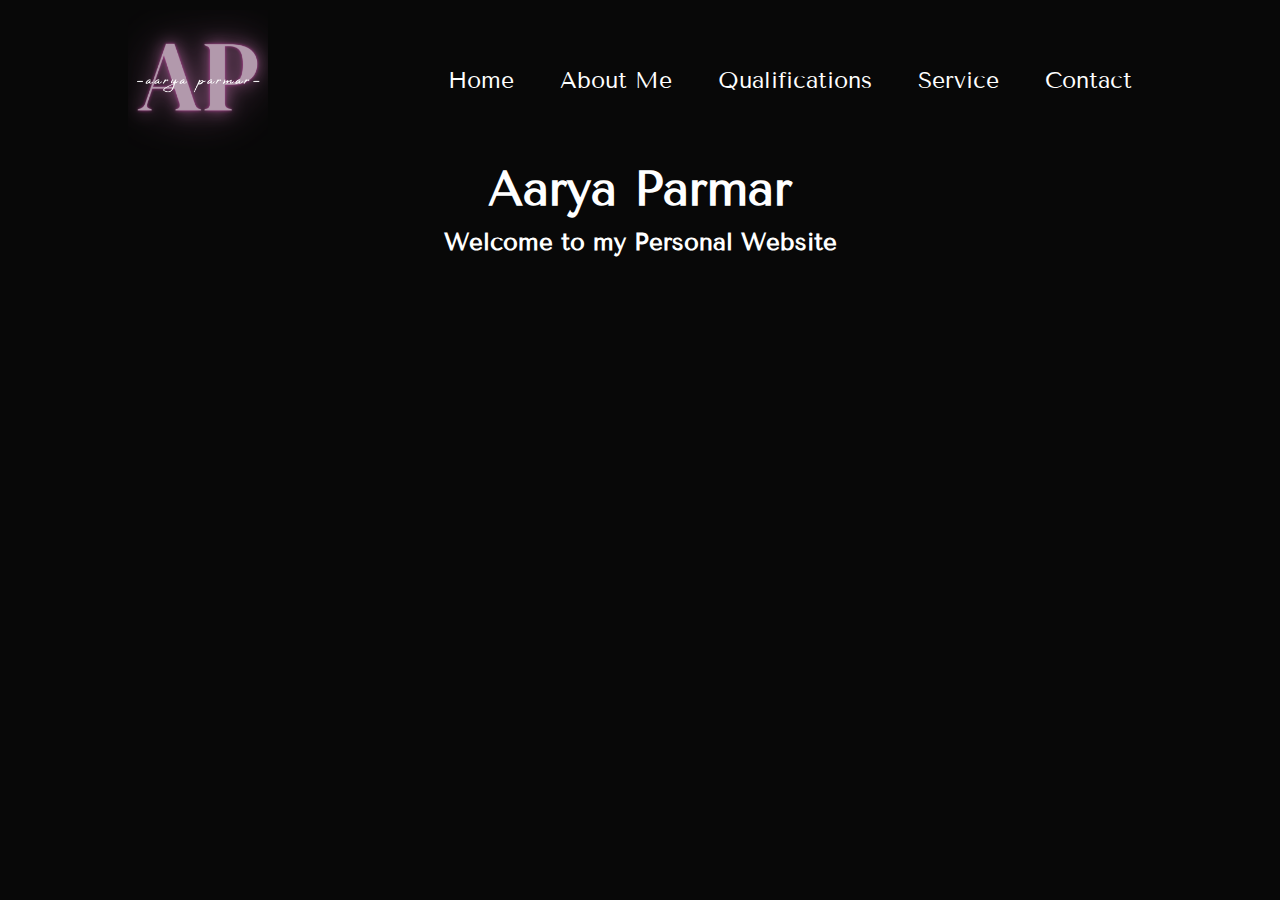
==== index.html @ a652b910 "moved repo over" ====
<!DOCTYPE html>
<html lang="en">
<head>
    <meta charset="UTF-8">
    <meta name="viewport" content="width=device-width, initial-scale=1.0">
    <title>Aarya Parmar</title>
    <link rel="stylesheet" href="style.css">
</head>
<body>
<div id="header">
    <div class="container">
        <nav>
            <img src="images/AP.png" class="logo">
            <ul>
                <li><a href="index.html">Home</a></li>
                <li><a href="about.html">About Me</a></li>
                <li><a href="qualifications.html">Qualifications</a></li>
                <li><a href="service.html">Service</a></li>
                <li><a href="contact.html">Contact</a></li>
            </ul>
        </nav>
    </div>
</div>
<h1>
    Aarya Parmar
</h1>
<h2> Welcome to my Personal Website</h2>
</body>
</html>
---- style.css ----
@import url('https://fonts.googleapis.com/css2?family=Poppins:wght@300;400;600&family=Tenor+Sans&display=swap');
*{
    margin: 0;
    padding: 0;
    font-family: 'Tenor Sans', 'Poppins' , sans-serif;
    box-sizing: border-box;

}
body{
    background: #080808;
    color: #fff;
}
#header{
    width: 100%;
    height: auto;
    background-color: #080808;
}
.container{
    padding: 10px 10%;
}
nav{
    display: flex;
    align-items: center;
    justify-content: space-between;
    flex-wrap: wrap;
}
.logo{
    width: 140px;
}
nav ul li{
    display: inline-block;
    list-style: none;
    margin: 10px 20px;
}
nav ul li a{
    color: #fff;
    text-decoration: none;
    font-size: 23px;
    position: relative;
}
nav ul li a::after{
    content: '';
    width: 0;
    height: 3px;
    background: #ffccff;
    position: absolute;
    left: 0;
    bottom: -6px;
    transition: 0.5s;
}
nav ul li a:hover::after{
    width: 100%
}

h1, h2 {
    text-align: center;
    margin: 0;
    padding: 0;
}

h1 {
    margin-top: 0px; /* Adjust this value to control the spacing between the navbar and the heading */
    font-size: 3em;
}

h2 {
    margin-top: 10px; /* Adjust this value to control the spacing between the h1 and h2 */
    font-size: 1.5em;
}
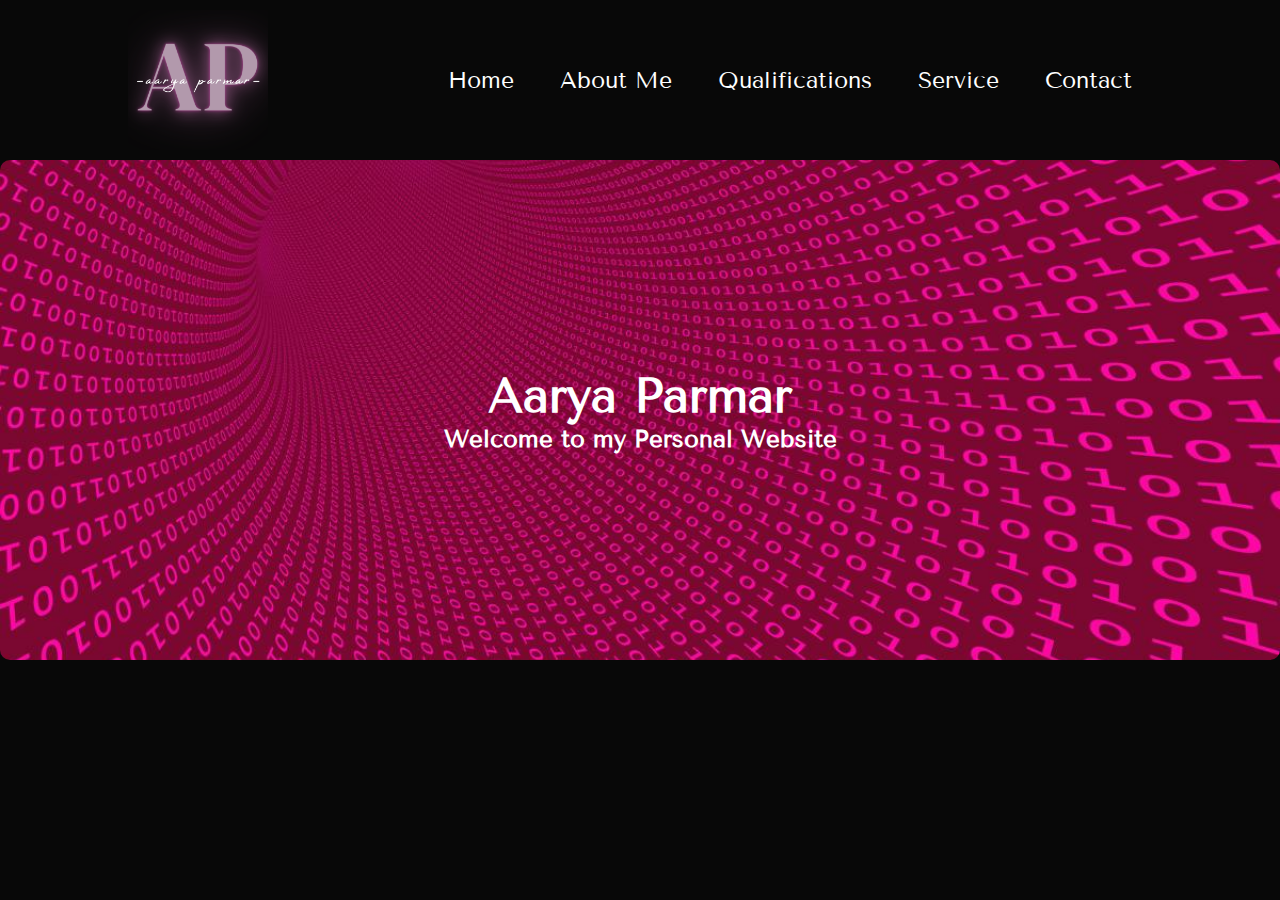
==== commit ac0a9092: "added pics and resume fixed spacing" ====
--- a/index.html
+++ b/index.html
@@ -21,9 +21,13 @@
         </nav>
     </div>
 </div>
+
+<div class="name-background">
 <h1>
     Aarya Parmar
 </h1>
 <h2> Welcome to my Personal Website</h2>
+</div>
+
 </body>
 </html>--- a/style.css
+++ b/style.css
@@ -2,7 +2,7 @@
 *{
     margin: 0;
     padding: 0;
-    font-family: 'Tenor Sans', 'Poppins' , sans-serif;
+    font-family: 'Tenor Sans','Poppins' , sans-serif;
     box-sizing: border-box;
 
 }
@@ -66,4 +66,55 @@
 h2 {
     margin-top: 10px; /* Adjust this value to control the spacing between the h1 and h2 */
     font-size: 1.5em;
+}
+p {
+    margin-bottom: 20px; /* Adjust the value as needed */
+}
+
+.fullscreen-container {
+    display: flex;
+    justify-content: center;
+    align-items: center;
+    min-height: 100vh; /* Ensures the container takes the full viewport height */
+    background-color: #ffccff; /* Optional background color */
+}
+
+/* PDF container with specific dimensions */
+.pdf-container {
+    width: 80%; /* Adjust the width as needed */
+    height: 90vh; /* Adjust the height as needed */
+    background-color: #fff; /* Optional background color */
+    box-shadow: 0 0 10px rgba(0, 0, 0, 0.1); /* Optional shadow */
+}
+
+/* Styling the embed element */
+.pdf-container embed {
+    width: 100%;
+    height: 100%;
+    border: none; /* Remove border */
+}
+
+/* Style the background of the h1 or container */
+.name-background {
+    position: relative; /* Establishes a positioning context */
+    background-image: url('images/backgroundimg.jpg'); /* Replace with your image path */
+    background-size: cover; /* Ensures the image covers the entire container */
+    background-position: center center; /* Centers the image */
+    background-repeat: no-repeat; /* Prevents repeating the image */
+    min-height: 500px; /* Minimum height to fit the background and text */
+    color: #fff; /* Text color for contrast */
+    display: flex; /* Flexbox for alignment */
+    flex-direction: column; /* Stacks children vertically */
+    align-items: center; /* Centers content horizontally */
+    justify-content: center; /* Centers content vertically */
+    border-radius: 10px; /* Optional: Rounds the corners */
+    text-align: center; /* Centers text */
+    padding: 20px; /* Adds space around the text */
+}
+
+.name-background h1,
+.name-background h2 {
+    position: relative; /* Keeps the text on top */
+    z-index: 1; /* Ensures the text is above the background image */
+    margin: 0; /* Removes default margin for better spacing control */
 }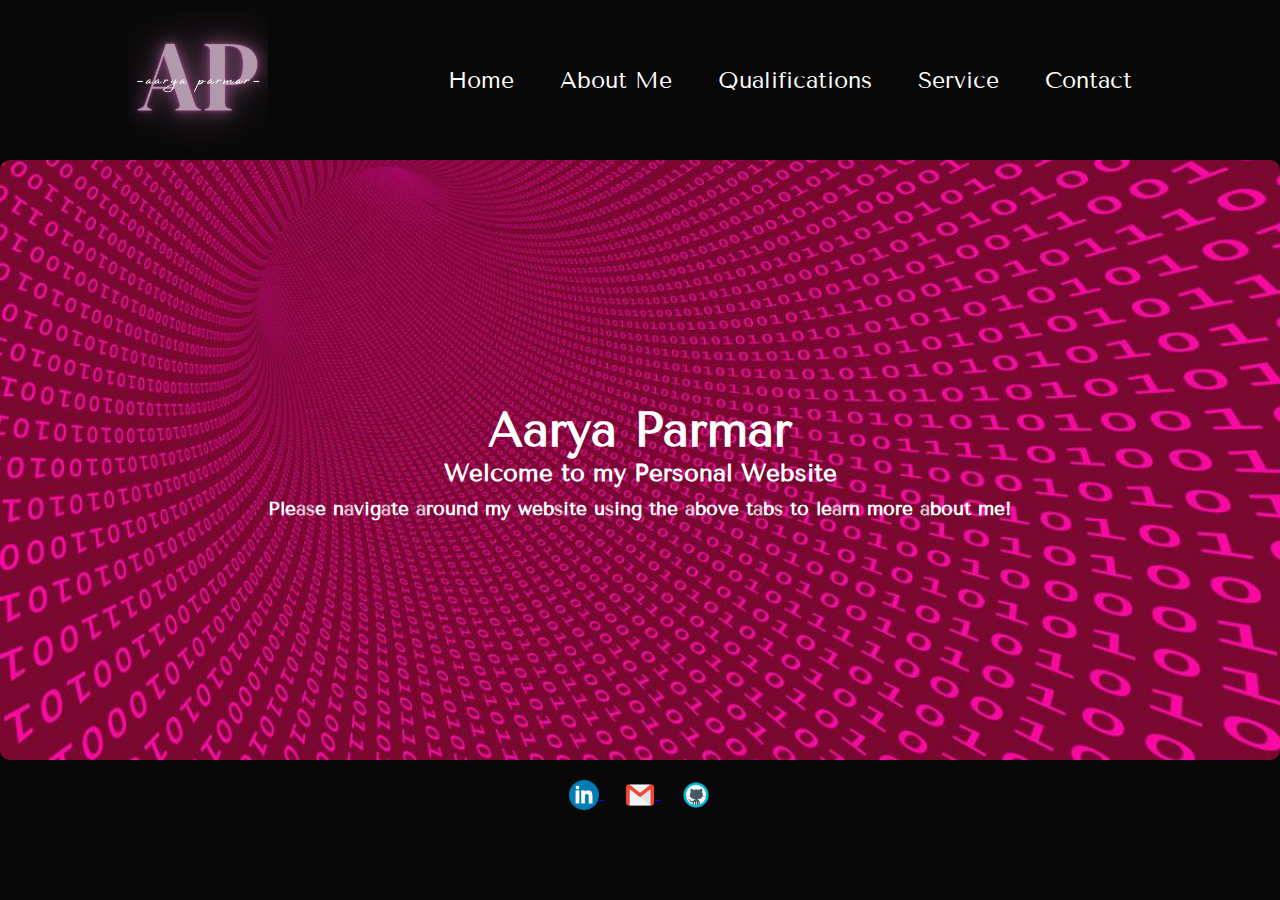
==== commit 6082bdf0: "added for content to meet requirements" ====
--- a/index.html
+++ b/index.html
@@ -27,7 +27,21 @@
     Aarya Parmar
 </h1>
 <h2> Welcome to my Personal Website</h2>
+<h3> Please navigate around my website using the above tabs to learn more about me! </h3>
 </div>
 
 </body>
+<footer class="footer">
+    <div class="container">
+        <a href="https://www.linkedin.com/in/aarya-parmar" target="_blank">
+            <img src="images/linkedin_icon.png" alt="LinkedIn" class="footer-icon">
+        </a>
+        <a href="mailto:aarya.parmar04@gmail.com">
+            <img src="images/email_icon.png" alt="Email" class="footer-icon">
+        </a>
+        <a href="https://github.com/CSCE331-Fall2024/personal-website-aaryaparmar.git">
+            <img src="images/github_icon.png" alt="Github" class="footer-icon">
+        </a>
+    </div>
+</footer>
 </html>--- a/style.css
+++ b/style.css
@@ -27,6 +27,7 @@
 .logo{
     width: 140px;
 }
+/* the navs are to create that pink line under the top nav buttons */
 nav ul li{
     display: inline-block;
     list-style: none;
@@ -52,69 +53,172 @@
     width: 100%
 }
 
-h1, h2 {
+h1, h2, h3 {
     text-align: center;
     margin: 0;
     padding: 0;
 }
 
 h1 {
-    margin-top: 0px; /* Adjust this value to control the spacing between the navbar and the heading */
+    margin-top: 0px; 
     font-size: 3em;
 }
 
-h2 {
-    margin-top: 10px; /* Adjust this value to control the spacing between the h1 and h2 */
+h2 { /* reates space btwn h1 and h2*/
+    margin-top: 10px; 
     font-size: 1.5em;
 }
-p {
-    margin-bottom: 20px; /* Adjust the value as needed */
-}
-
+h3 { /* reates space btwn h2 and h3*/
+    margin-top: 10px; 
+}
+
+
+p { /* creates space btwn paragraphs */
+    margin-bottom: 20px; 
+}
+/* pdf box dimensions */
 .fullscreen-container {
     display: flex;
     justify-content: center;
     align-items: center;
-    min-height: 100vh; /* Ensures the container takes the full viewport height */
-    background-color: #ffccff; /* Optional background color */
-}
-
-/* PDF container with specific dimensions */
+    min-height: 100vh;
+    background-color: #ffccff;
+}
+
+/* pdf box dimensions */
 .pdf-container {
-    width: 80%; /* Adjust the width as needed */
-    height: 90vh; /* Adjust the height as needed */
-    background-color: #fff; /* Optional background color */
-    box-shadow: 0 0 10px rgba(0, 0, 0, 0.1); /* Optional shadow */
-}
-
-/* Styling the embed element */
+    width: 80%; 
+    height: 90vh; 
+    background-color: #fff; 
+    box-shadow: 0 0 10px rgba(0, 0, 0, 0.1); 
+}
+
+/* creating the pdf box */
 .pdf-container embed {
     width: 100%;
     height: 100%;
-    border: none; /* Remove border */
-}
-
-/* Style the background of the h1 or container */
+    border: none; 
+}
+
+/* style to create the background of the landing page with that pic */
 .name-background {
-    position: relative; /* Establishes a positioning context */
-    background-image: url('images/backgroundimg.jpg'); /* Replace with your image path */
-    background-size: cover; /* Ensures the image covers the entire container */
-    background-position: center center; /* Centers the image */
-    background-repeat: no-repeat; /* Prevents repeating the image */
-    min-height: 500px; /* Minimum height to fit the background and text */
-    color: #fff; /* Text color for contrast */
-    display: flex; /* Flexbox for alignment */
-    flex-direction: column; /* Stacks children vertically */
-    align-items: center; /* Centers content horizontally */
-    justify-content: center; /* Centers content vertically */
-    border-radius: 10px; /* Optional: Rounds the corners */
-    text-align: center; /* Centers text */
-    padding: 20px; /* Adds space around the text */
-}
-
-.name-background h1,
+    position: relative; 
+    background-image: url('images/backgroundimg.jpg'); 
+    background-size: cover; 
+    background-position: center center; 
+    background-repeat: no-repeat; 
+    min-height: 600px; 
+    color: #fff; 
+    display: flex; 
+    flex-direction: column; 
+    align-items: center; 
+    justify-content: center; 
+    border-radius: 10px; 
+    text-align: center; 
+    padding: 20px;
+}
+
+.name-background h1, /* keeps text on top of pic in the landing page */
 .name-background h2 {
-    position: relative; /* Keeps the text on top */
-    z-index: 1; /* Ensures the text is above the background image */
-    margin: 0; /* Removes default margin for better spacing control */
+    position: relative; 
+    z-index: 1; 
+    margin: 0; 
+}
+
+.footer { /* creates footer div */
+    background-color: #080808; 
+    color: #fff; 
+    padding: 10px 0; 
+    text-align: center;
+    width: 100%; 
+    position: relative; 
+    clear: both;  /* added this so the icons stay at bottom of page even in about me section*/ 
+    flex-shrink: 0;  /* added this so the icons stay at bottom of page even in about me section*/
+}
+
+.footer a { /* space icons */
+    margin: 0 10px; 
+}
+
+.footer-icon { /* sizes footer icons */
+    width: 30px;
+    height: 30px;
+    vertical-align: middle; 
+}
+
+.about-container { /*  creates boxes for pic and text to be side to side */
+    display: flex; 
+    align-items: center; 
+    justify-content: space-between; 
+    padding: 20px; 
+    flex-wrap: wrap; 
+    width: 100%;
+}
+
+.about-image img { /* aligns pic to left */
+    max-width: 500px; 
+    height: auto; 
+    border-radius: 10px; 
+}
+
+.about-text { /* aligns text to right */
+    max-width: 60%; 
+    margin-left: 20px; 
+}
+
+.about-text h1 { /* makes sure that header looks proper */
+    margin-top: 0; 
+}
+
+.about-text p { /* spaces line in abt me txt */
+    line-height: 1.6; 
+}
+
+.service-images { /* creates main container for images in service to be in a row */
+    display: flex; 
+    justify-content: center; 
+    gap: 20px; 
+    margin: 0 auto; 
+    padding: 20px 0; 
+}
+
+.image-container { /* centers images and makes sure there all same ish size */
+    text-align: center; 
+    max-width: 30%;
+}
+
+.image-container img { /* adjusts images on service page  */
+    max-width: 100%; /
+    max-height: 200px; 
+    width: auto; 
+    height: auto;
+    object-fit: cover; 
+}
+
+.caption { /* styles captions  */
+    margin-top: 10px; 
+    font-size: 16px; 
+    color: #e6a9cf; 
+}
+
+.contact-icons { /* aligns and spaces icon */
+    text-align: center; 
+    margin: 50px 0; 
+}
+
+.contact-icon { /* adjusts and sizes icons on contact page and adds transtion for hover */
+    width: 90px; 
+    height: auto;
+    margin: 0 20px; 
+    vertical-align: middle; 
+    transition: transform 0.3s, box-shadow 0.3s; 
+}
+
+.contact-icon:hover { /* this style creates the enlarging and glowing effect on contact page */
+    transform: scale(1.1); 
+    box-shadow: 0 0 10px rgba(252, 117, 243, 0.8); 
+}
+
+#centered-text {
+    text-align: center; /* centers text on the AI Generated page*/
 }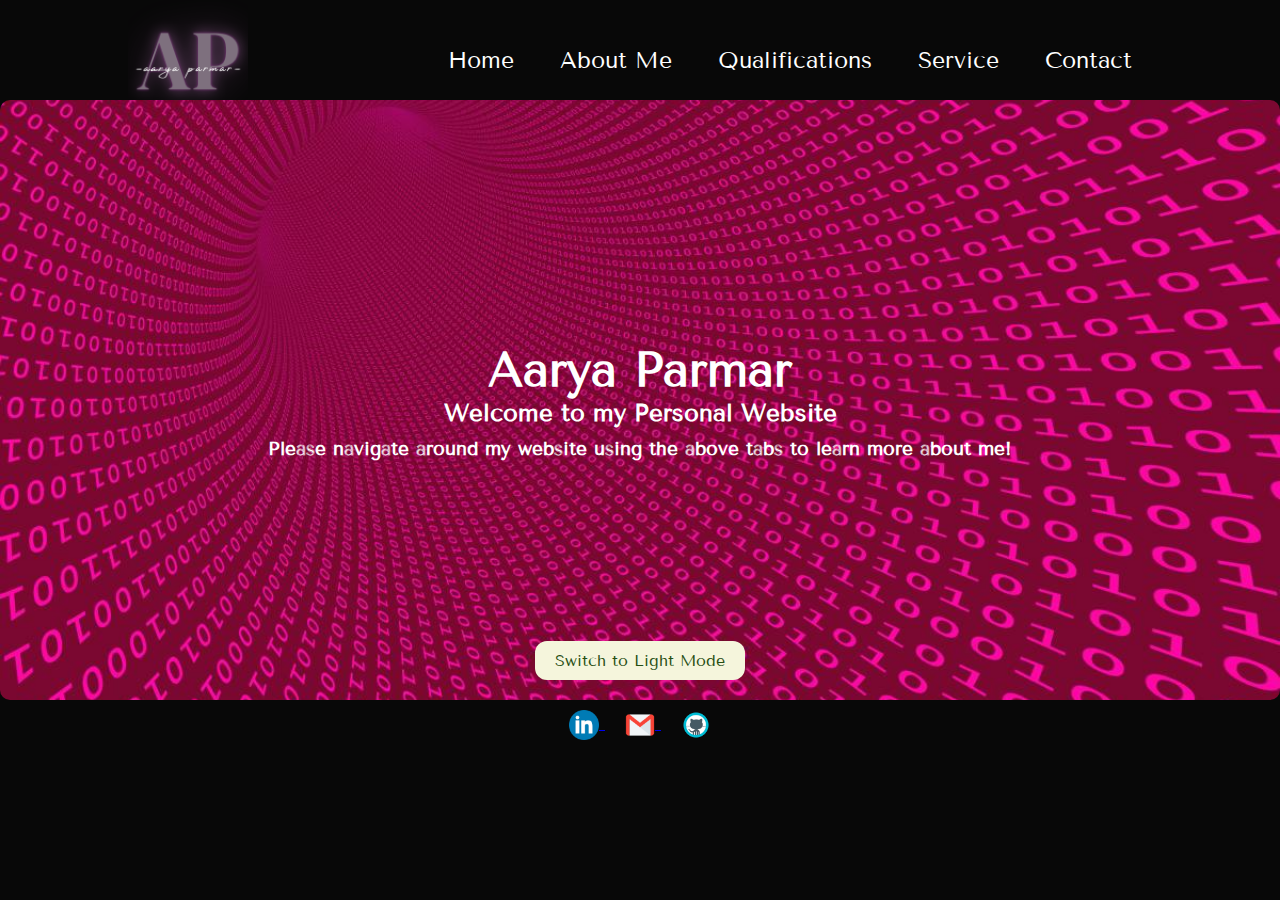
==== commit 6d7be326: "Added toggle and second style feature" ====
--- a/index.html
+++ b/index.html
@@ -4,13 +4,15 @@
     <meta charset="UTF-8">
     <meta name="viewport" content="width=device-width, initial-scale=1.0">
     <title>Aarya Parmar</title>
-    <link rel="stylesheet" href="style.css">
+    <link id="dark-view" rel="stylesheet" href="style.css" >
+    <link id="light-view" rel="stylesheet" href="style2.css"  disabled>
 </head>
 <body>
+    
 <div id="header">
     <div class="container">
         <nav>
-            <img src="images/AP.png" class="logo">
+            <div class="logo"></div>
             <ul>
                 <li><a href="index.html">Home</a></li>
                 <li><a href="about.html">About Me</a></li>
@@ -28,8 +30,55 @@
 </h1>
 <h2> Welcome to my Personal Website</h2>
 <h3> Please navigate around my website using the above tabs to learn more about me! </h3>
+<div class="theme-toggle-container">
+    <button id="toggle-light" class="toggle-dark" style="display:none;">Switch to Dark Mode</button>
+    <button id="toggle-dark" class="toggle-light">Switch to Light Mode</button>
 </div>
+</div>
+</div>
+<script>
+function setTheme(theme) {
+    const lightView = document.getElementById('light-view');
+    const darkView = document.getElementById('dark-view');
+    if (lightView && darkView) {
+        if (theme === 'light') {
+            lightView.disabled = false;
+            darkView.disabled = true;
+            document.getElementById('toggle-light').style.display = 'block';
+            document.getElementById('toggle-dark').style.display = 'none';
+        } else {
+            lightView.disabled = true;
+            darkView.disabled = false;
+            document.getElementById('toggle-light').style.display = 'none';
+            document.getElementById('toggle-dark').style.display = 'block';
+        }
+    }
+}
 
+// Check for saved theme on page load
+document.addEventListener('DOMContentLoaded', function() {
+    const savedTheme = localStorage.getItem('theme') || 'dark';
+    setTheme(savedTheme);
+
+    // Add event listeners for theme toggle buttons only if they exist
+    const toggleLightButton = document.getElementById('toggle-light');
+    const toggleDarkButton = document.getElementById('toggle-dark');
+    
+    if (toggleLightButton) {
+        toggleLightButton.addEventListener('click', function() {
+            setTheme('dark');
+            localStorage.setItem('theme', 'dark'); // Save the theme to localStorage
+        });
+    }
+
+    if (toggleDarkButton) {
+        toggleDarkButton.addEventListener('click', function() {
+            setTheme('light');
+            localStorage.setItem('theme', 'light'); // Save the theme to localStorage
+        });
+    }
+});
+</script>
 </body>
 <footer class="footer">
     <div class="container">
@@ -44,4 +93,5 @@
         </a>
     </div>
 </footer>
+
 </html>--- a/style.css
+++ b/style.css
@@ -12,11 +12,12 @@
 }
 #header{
     width: 100%;
-    height: auto;
+    height: 100px;
     background-color: #080808;
+    padding: 0; 
 }
 .container{
-    padding: 10px 10%;
+    padding: 0px 10%;
 }
 nav{
     display: flex;
@@ -24,8 +25,14 @@
     justify-content: space-between;
     flex-wrap: wrap;
 }
-.logo{
-    width: 140px;
+.logo {
+    background-image: url('images/AP.png');
+    width: 120px;
+    height: 120px; 
+    background-size: contain;
+    background-repeat: no-repeat;
+    background-position: center;
+    
 }
 /* the navs are to create that pink line under the top nav buttons */
 nav ul li{
@@ -94,7 +101,7 @@
 }
 
 /* creating the pdf box */
-.pdf-container embed {
+.pdf-container iframe {
     width: 100%;
     height: 100%;
     border: none; 
@@ -144,8 +151,13 @@
     width: 30px;
     height: 30px;
     vertical-align: middle; 
-}
-
+    transition: transform 0.3s, box-shadow 0.3s;
+}
+
+.footer-icon:hover { /* this style creates the enlarging and glowing effect in footer */
+    transform: scale(1.1); 
+    box-shadow: 0 0 10px rgba(252, 117, 243, 0.8); 
+}
 .about-container { /*  creates boxes for pic and text to be side to side */
     display: flex; 
     align-items: center; 
@@ -221,4 +233,38 @@
 
 #centered-text {
     text-align: center; /* centers text on the AI Generated page*/
-}+}
+
+
+
+
+.theme-toggle-container {
+    position: absolute; /* Allows for precise positioning */
+    bottom: 20px; /* Position it 20px from the bottom of the container */
+    display: flex;
+    justify-content: center;
+    width: 100%; /* Full width of the container */
+}
+
+
+.theme-toggle-container button {
+    border-radius: 12px; /* Rounded edges */
+    padding: 10px 20px; /* Adjust as needed */
+    border: none;
+    cursor: pointer;
+    font-size: 16px;
+    color: #fff;
+    background-color: #333; /* Dark background for light mode button */
+    transition: background-color 0.3s ease;
+}
+
+.theme-toggle-container .toggle-light {
+    background-color: #f5f5dc;
+    color: #274E13;
+}
+
+.theme-toggle-container .toggle-dark {
+    background-color: #000000; /* Dark background for light mode button */
+    color: #e6a9cf;
+}
+
--- a/style2.css
+++ b/style2.css
@@ -0,0 +1,283 @@
+@import url('https://fonts.googleapis.com/css?family=Courgette');
+*{
+    margin: 0;
+    padding: 0;
+    font-family: 'Courgette','Poppins' , sans-serif;
+    box-sizing: border-box;
+
+}
+body{
+    background: #f5f5dc;
+    color: #040404;
+}
+#header{
+    width: 100%;
+    height: 100px;
+    background-color: #f5f5dc;
+    padding: 0; 
+}
+.container{
+    padding: 0px 10%;
+
+}
+nav{
+    display: flex;
+    align-items: center;
+    justify-content: space-between;
+    flex-wrap: wrap;
+  
+}
+.logo {
+    background-image: url('images/APFB.png');
+    width: 120px;
+    height: 120px; 
+    background-size: contain;
+    background-repeat: no-repeat;
+    background-position: center;
+}
+
+
+/* the navs are to create that pink line under the top nav buttons */
+nav ul li{
+    display: inline-block;
+    list-style: none;
+    margin: 10px 20px;
+}
+nav ul li a{
+    color: #080808;
+    text-decoration: none;
+    font-size: 23px;
+    position: relative;
+}
+nav ul li a::after{
+    content: '';
+    width: 0;
+    height: 3px;
+    background: #274E13;
+    position: absolute;
+    left: 0;
+    bottom: -6px;
+    transition: 0.5s;
+}
+nav ul li a:hover::after{
+    width: 100%
+}
+
+h1, h2, h3 {
+    text-align: center;
+    margin: 0;
+    padding: 0;
+}
+
+h1 {
+    margin-top: 0px; 
+    font-size: 3em;
+    color: #274E13;
+    
+}
+
+h2 { /* reates space btwn h1 and h2*/
+    margin-top: 10px; 
+    font-size: 1.5em;
+    color: #274E13;
+
+
+}
+h3 { /* reates space btwn h2 and h3*/
+    margin-top: 10px; 
+    color: #274E13;
+}
+
+
+p { /* creates space btwn paragraphs */
+    margin-bottom: 20px; 
+}
+/* pdf box dimensions */
+.fullscreen-container {
+    display: flex;
+    justify-content: center;
+    align-items: center;
+    min-height: 100vh;
+    background-color: #274E13;
+}
+
+/* pdf box dimensions */
+.pdf-container {
+    width: 80%; 
+    height: 90vh; 
+    background-color: #fff; 
+    box-shadow: 0 0 10px rgba(0, 0, 0, 0.1); 
+}
+
+/* creating the pdf box */
+.pdf-container iframe {
+    width: 100%;
+    height: 100%;
+    border: none; 
+}
+
+/* style to create the background of the landing page with that pic */
+.name-background {
+    position: relative; 
+    background-image: url('images/forest-background.jpg'); 
+    background-size: cover; 
+    background-position: center center; 
+    background-repeat: no-repeat; 
+    min-height: 600px; 
+    color: #fff; 
+    display: flex; 
+    flex-direction: column; 
+    align-items: center; 
+    justify-content: center; 
+    border-radius: 10px; 
+    text-align: center; 
+    padding: 20px;
+}
+
+.name-background h1, /* keeps text on top of pic in the landing page */
+.name-background h2 {
+    position: relative; 
+    z-index: 1; 
+    margin: 0; 
+}
+
+.footer { /* creates footer div */
+    background-color: #f5f5dc; 
+    color: #000000; 
+    padding: 10px 0; 
+    text-align: center;
+    width: 100%; 
+    position: relative; 
+    clear: both;  /* added this so the icons stay at bottom of page even in about me section*/ 
+    flex-shrink: 0;  /* added this so the icons stay at bottom of page even in about me section*/
+}
+
+.footer a { /* space icons */
+    margin: 0 10px; 
+}
+
+.footer-icon { /* sizes footer icons */
+    width: 30px;
+    height: 30px;
+    vertical-align: middle; 
+    transition: transform 0.3s, box-shadow 0.3s;
+}
+
+.footer-icon:hover { /* this style creates the enlarging and glowing effect in footer */
+    transform: scale(1.1); 
+    box-shadow: 0 0 20px rgba(39, 78, 19, 0.8); 
+}
+
+.about-container {
+    display: flex;
+    flex-direction: row-reverse; /* This will place the image on the right and text on the left */
+    align-items: center;
+    justify-content: space-between;
+    padding: 20px;
+    width: 100%;
+}
+
+.about-text {
+    max-width: 60%;
+    margin-right: 20px; /* Space between text and image */
+}
+
+.about-image {
+    max-width: 500px;
+    margin-left: 20px; /* Space between image and text */
+}
+
+.about-image img {
+    width: 100%;
+    height: auto;
+    border-radius: 10px;
+}
+
+.about-text h1 { /* makes sure that header looks proper */
+    margin-top: 0; 
+}
+
+.about-text p { /* spaces line in abt me txt */
+    line-height: 1.6; 
+}
+
+.service-images { /* creates main container for images in service to be in a row */
+    display: flex; 
+    justify-content: center; 
+    gap: 20px; 
+    margin: 0 auto; 
+    padding: 20px 0; 
+}
+
+.image-container { /* centers images and makes sure there all same ish size */
+    text-align: center; 
+    max-width: 30%;
+}
+
+.image-container img { /* adjusts images on service page  */
+    max-width: 100%; /
+    max-height: 200px; 
+    width: auto; 
+    height: auto;
+    object-fit: cover; 
+}
+
+.caption { /* styles captions  */
+    margin-top: 10px; 
+    font-size: 16px; 
+    color: #274E13; 
+}
+
+.contact-icons { /* aligns and spaces icon */
+    text-align: center; 
+    margin: 50px 0; 
+}
+
+.contact-icon { /* adjusts and sizes icons on contact page and adds transtion for hover */
+    width: 90px; 
+    height: auto;
+    margin: 0 20px; 
+    vertical-align: middle; 
+    transition: transform 0.3s, box-shadow 0.3s; 
+}
+
+.contact-icon:hover { /* this style creates the enlarging and glowing effect on contact page */
+    transform: scale(1.1); 
+    box-shadow: 0 0 20px rgba(39, 78, 19, 0.8); 
+}
+
+#centered-text {
+    text-align: center; /* centers text on the AI Generated page*/
+}
+
+
+
+.theme-toggle-container {
+    position: absolute; /* Allows for precise positioning */
+    bottom: 20px; /* Position it 20px from the bottom of the container */
+    display: flex;
+    justify-content: center;
+    width: 100%; /* Full width of the container */
+}
+
+
+.theme-toggle-container button {
+    border-radius: 12px; /* Rounded edges */
+    padding: 10px 20px; /* Adjust as needed */
+    border: none;
+    cursor: pointer;
+    font-size: 16px;
+    color: #fff;
+    background-color: #333; /* Dark background for light mode button */
+    transition: background-color 0.3s ease;
+}
+
+.theme-toggle-container .toggle-light {
+    background-color: #f5f5dc;
+    color: #274E13;
+}
+
+.theme-toggle-container .toggle-dark {
+    background-color: #000000; /* Dark background for light mode button */
+    color: #e6a9cf;
+}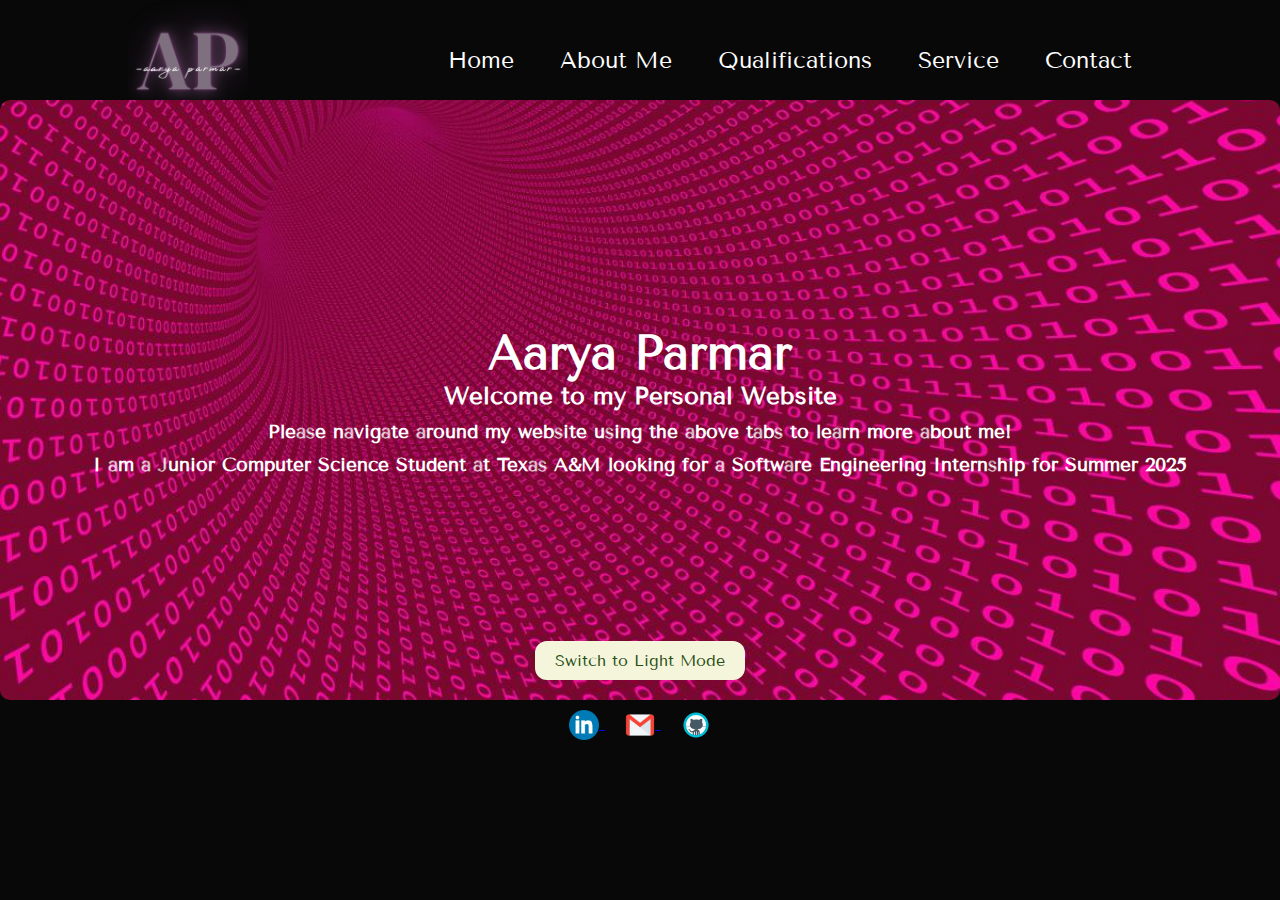
==== commit f864f375: "changed qualifications layout for style 2 and fixed margins" ====
--- a/index.html
+++ b/index.html
@@ -30,6 +30,7 @@
 </h1>
 <h2> Welcome to my Personal Website</h2>
 <h3> Please navigate around my website using the above tabs to learn more about me! </h3>
+<h3> I am a Junior Computer Science Student at Texas A&M looking for a Software Engineering Internship for Summer 2025</h3>
 <div class="theme-toggle-container">
     <button id="toggle-light" class="toggle-dark" style="display:none;">Switch to Dark Mode</button>
     <button id="toggle-dark" class="toggle-light">Switch to Light Mode</button>
--- a/style.css
+++ b/style.css
@@ -82,14 +82,13 @@
 
 p { /* creates space btwn paragraphs */
     margin-bottom: 20px; 
-}
-/* pdf box dimensions */
-.fullscreen-container {
-    display: flex;
-    justify-content: center;
-    align-items: center;
-    min-height: 100vh;
-    background-color: #ffccff;
+    margin-left: 10px; 
+}
+
+.text-container {
+    flex: 1;
+    margin-right: 10px; 
+    margin-left: 20px;
 }
 
 /* pdf box dimensions */
@@ -97,7 +96,11 @@
     width: 80%; 
     height: 90vh; 
     background-color: #fff; 
-    box-shadow: 0 0 10px rgba(0, 0, 0, 0.1); 
+    box-shadow: 0 0 10px rgba(252, 117, 243, 0.8); 
+    margin: 0 auto;
+    display: flex;
+    align-items: center;
+
 }
 
 /* creating the pdf box */
@@ -105,6 +108,7 @@
     width: 100%;
     height: 100%;
     border: none; 
+    align-items: center;
 }
 
 /* style to create the background of the landing page with that pic */
--- a/style2.css
+++ b/style2.css
@@ -90,23 +90,30 @@
 
 
 p { /* creates space btwn paragraphs */
-    margin-bottom: 20px; 
-}
+    margin-bottom: 20px;
+    margin-left: 10px; 
+}
+
 /* pdf box dimensions */
-.fullscreen-container {
-    display: flex;
-    justify-content: center;
-    align-items: center;
-    min-height: 100vh;
-    background-color: #274E13;
-}
-
-/* pdf box dimensions */
+.qualifications-container {
+    display: flex;
+    justify-content: space-between;
+    align-items: flex-start;
+    margin: 20px 0;
+    gap: 20px; /* Space between the text and the PDF */
+}
+
+.text-container {
+    flex: 1;
+    margin-right: 20px; /* Space between text and PDF */
+    margin-left: 10px;
+}
+
 .pdf-container {
-    width: 80%; 
-    height: 90vh; 
-    background-color: #fff; 
-    box-shadow: 0 0 10px rgba(0, 0, 0, 0.1); 
+    width: 45%; /* Adjust the width as needed */
+    height: 600px; /* Match this to the iframe height */
+    background-color: white; 
+    box-shadow: 0 0 10px rgba(39, 78, 19, 0.8); 
 }
 
 /* creating the pdf box */
@@ -114,6 +121,7 @@
     width: 100%;
     height: 100%;
     border: none; 
+    
 }
 
 /* style to create the background of the landing page with that pic */
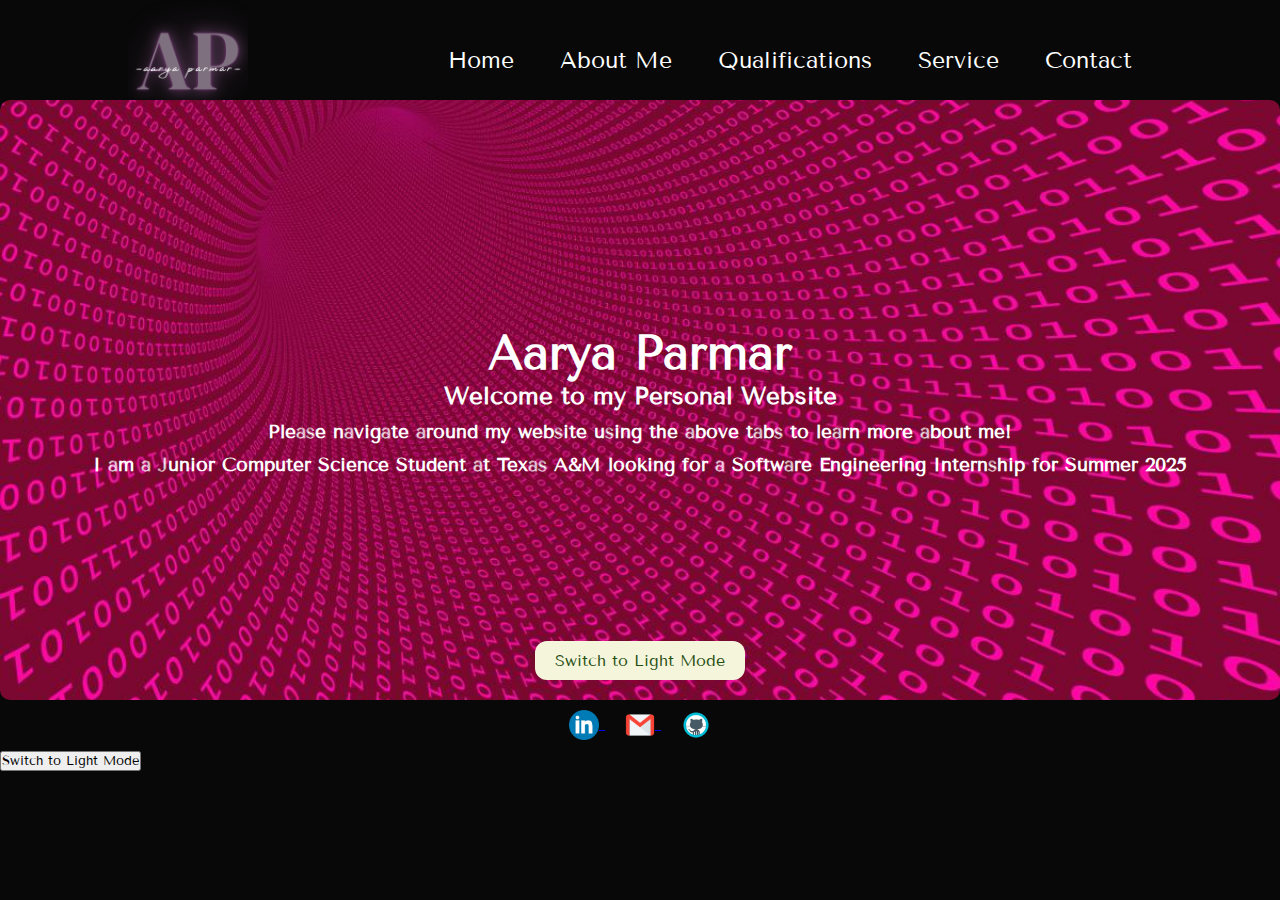
==== commit 90f85ad5: "changed layout style 2 of service page" ====
--- a/index.html
+++ b/index.html
@@ -37,49 +37,6 @@
 </div>
 </div>
 </div>
-<script>
-function setTheme(theme) {
-    const lightView = document.getElementById('light-view');
-    const darkView = document.getElementById('dark-view');
-    if (lightView && darkView) {
-        if (theme === 'light') {
-            lightView.disabled = false;
-            darkView.disabled = true;
-            document.getElementById('toggle-light').style.display = 'block';
-            document.getElementById('toggle-dark').style.display = 'none';
-        } else {
-            lightView.disabled = true;
-            darkView.disabled = false;
-            document.getElementById('toggle-light').style.display = 'none';
-            document.getElementById('toggle-dark').style.display = 'block';
-        }
-    }
-}
-
-// Check for saved theme on page load
-document.addEventListener('DOMContentLoaded', function() {
-    const savedTheme = localStorage.getItem('theme') || 'dark';
-    setTheme(savedTheme);
-
-    // Add event listeners for theme toggle buttons only if they exist
-    const toggleLightButton = document.getElementById('toggle-light');
-    const toggleDarkButton = document.getElementById('toggle-dark');
-    
-    if (toggleLightButton) {
-        toggleLightButton.addEventListener('click', function() {
-            setTheme('dark');
-            localStorage.setItem('theme', 'dark'); // Save the theme to localStorage
-        });
-    }
-
-    if (toggleDarkButton) {
-        toggleDarkButton.addEventListener('click', function() {
-            setTheme('light');
-            localStorage.setItem('theme', 'light'); // Save the theme to localStorage
-        });
-    }
-});
-</script>
 </body>
 <footer class="footer">
     <div class="container">
@@ -94,5 +51,51 @@
         </a>
     </div>
 </footer>
-
+<div class="theme-toggle-container"></div>
+    <button id="toggle-light" class="toggle-dark" style="display:none;">Switch to Dark Mode</button>
+    <button id="toggle-dark" class="toggle-light">Switch to Light Mode</button>
+</div>
+<script>
+    function setTheme(theme) {
+        const lightView = document.getElementById('light-view');
+        const darkView = document.getElementById('dark-view');
+        if (lightView && darkView) {
+            if (theme === 'light') {
+                lightView.disabled = false;
+                darkView.disabled = true;
+                document.getElementById('toggle-light').style.display = 'block';
+                document.getElementById('toggle-dark').style.display = 'none';
+            } else {
+                lightView.disabled = true;
+                darkView.disabled = false;
+                document.getElementById('toggle-light').style.display = 'none';
+                document.getElementById('toggle-dark').style.display = 'block';
+            }
+        }
+    }
+    
+    // Check for saved theme on page load
+    document.addEventListener('DOMContentLoaded', function() {
+        const savedTheme = localStorage.getItem('theme') || 'dark';
+        setTheme(savedTheme);
+    
+        // Add event listeners for theme toggle buttons only if they exist
+        const toggleLightButton = document.getElementById('toggle-light');
+        const toggleDarkButton = document.getElementById('toggle-dark');
+        
+        if (toggleLightButton) {
+            toggleLightButton.addEventListener('click', function() {
+                setTheme('dark');
+                localStorage.setItem('theme', 'dark'); // Save the theme to localStorage
+            });
+        }
+    
+        if (toggleDarkButton) {
+            toggleDarkButton.addEventListener('click', function() {
+                setTheme('light');
+                localStorage.setItem('theme', 'light'); // Save the theme to localStorage
+            });
+        }
+    });
+    </script>
 </html>--- a/style2.css
+++ b/style2.css
@@ -215,15 +215,20 @@
     gap: 20px; 
     margin: 0 auto; 
     padding: 20px 0; 
+    
 }
 
 .image-container { /* centers images and makes sure there all same ish size */
+    display: flex;
+    flex-direction: column;
+    align-items: center; 
+    position: relative;
     text-align: center; 
     max-width: 30%;
 }
 
 .image-container img { /* adjusts images on service page  */
-    max-width: 100%; /
+    max-width: 100%; 
     max-height: 200px; 
     width: auto; 
     height: auto;
@@ -231,7 +236,8 @@
 }
 
 .caption { /* styles captions  */
-    margin-top: 10px; 
+    order: -1;
+    margin-bottom: 10px; 
     font-size: 16px; 
     color: #274E13; 
 }
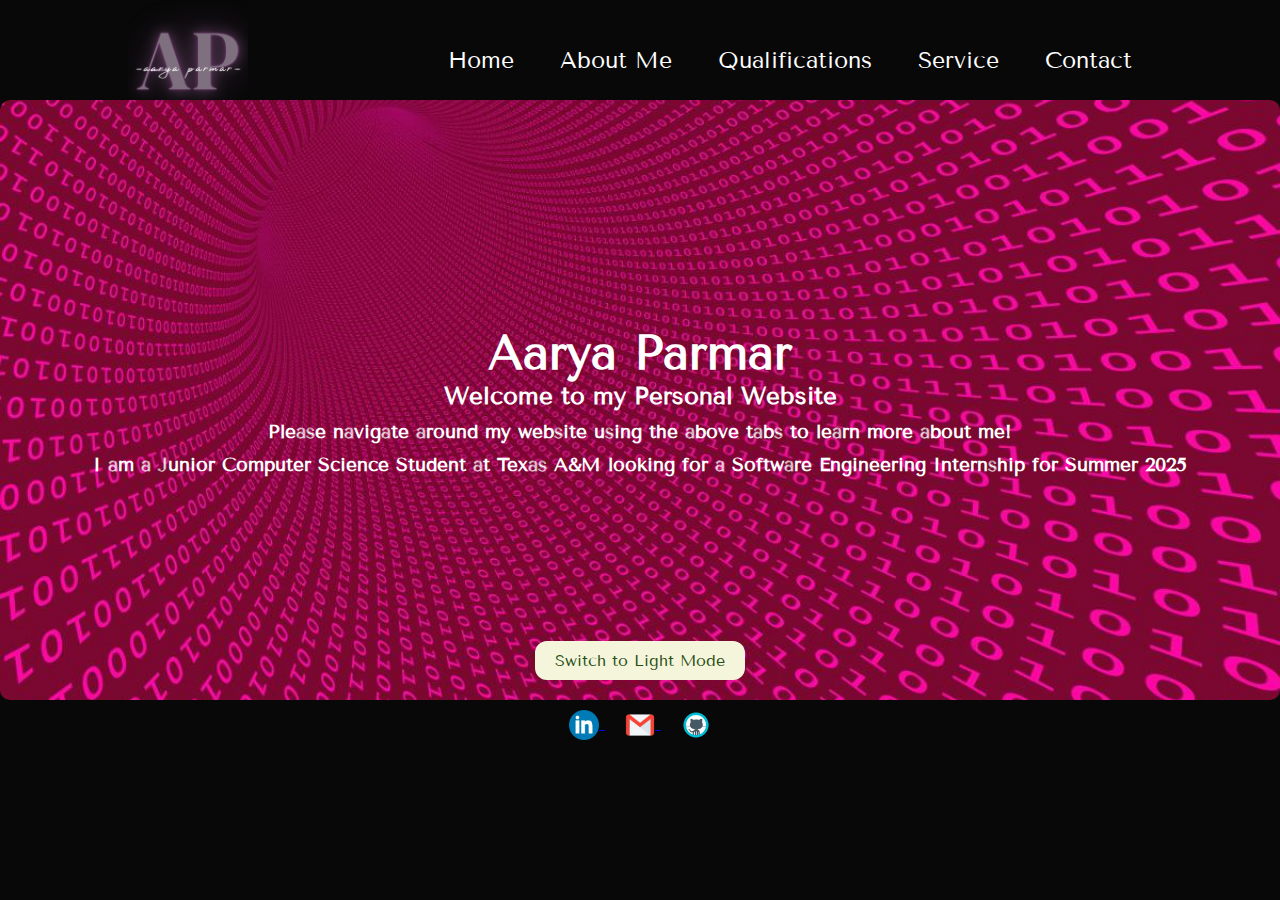
==== commit 55fa3a9b: "hopefully final push minor tweaks" ====
--- a/index.html
+++ b/index.html
@@ -51,10 +51,6 @@
         </a>
     </div>
 </footer>
-<div class="theme-toggle-container"></div>
-    <button id="toggle-light" class="toggle-dark" style="display:none;">Switch to Dark Mode</button>
-    <button id="toggle-dark" class="toggle-light">Switch to Light Mode</button>
-</div>
 <script>
     function setTheme(theme) {
         const lightView = document.getElementById('light-view');
